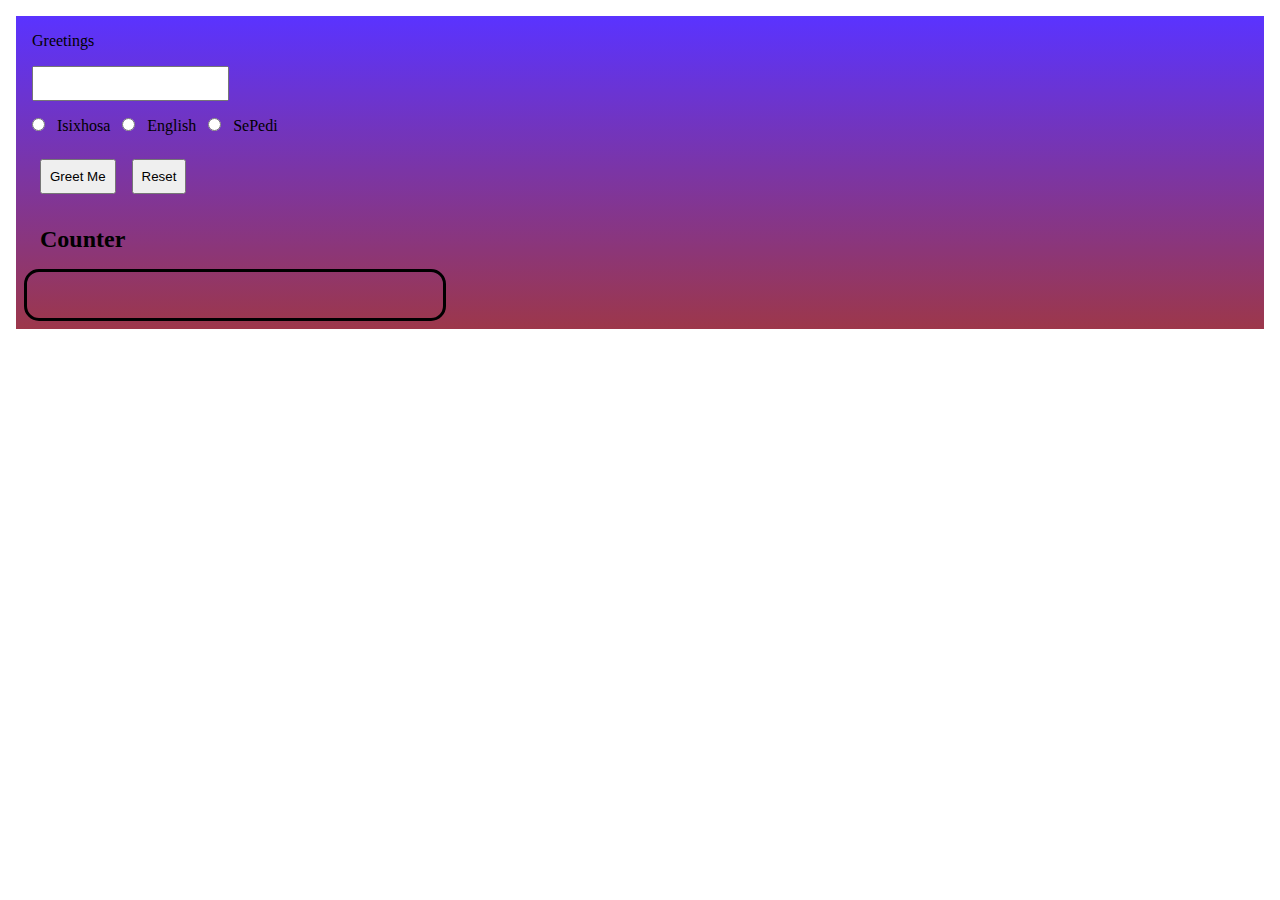
==== index.html @ 39ab28be "initial commit" ====
<!DOCTYPE html>
<html lang="en">

<head>
    <meta charset="UTF-8">
    <meta http-equiv="X-UA-Compatible" content="IE=edge">
    <meta name="viewport" content="width=device-width, initial-scale=1.0">
    <title>Document</title>
    <link rel="stylesheet" href="greet.css">
</head>

<body>
    <div class="overall">
        <div class="header">
            Greetings
        </div>
        <div class="textbox">
            <input class="storage" type="text">
            </div>
            <div class="tabs">
                <input type="radio" class="language" id="lang" name="language" value="Isixhosa">
                <label for="lang">Isixhosa</label>
    
                <input type="radio" class="language" id="lang" name="language" value="English">
                <label for="lang">English</label>
    
                <input type="radio" class="language" id="lang" name="language" value="SePedi">
                <label for="lang">SePedi</label>
            </div>
    
            <div class="buttons">
                <div class="butt1">
                    <button>Greet Me</button>
                </div>
                <div class="butt2">
                    <button>Reset</button>
                </div>
            </div>
        

       
        
            
            <div class="counter">
                <h2>Counter</h2>
            </div>
            
        
        <div class="fieldSpace">
            
        </div>
    </div>
</div>
</body>
</html>
<script src="greetingWidget.js"></script>
<script src="greet.js"></script>
---- greet.css ----
*{
    margin: 0;
    padding: 8px;
}
.overall{
    background-image: linear-gradient(rgba(49,0,255,0.8),rgba(132,5,29,0.8)),url(./unnamed\ \(1\).png);
    background-size: cover;
    background-position: center;

}
.buttons{
     display: flex; 
    border: black; 
    
}
.butt2{
    border: black;
    border-radius: 15px;
}
.fieldSpace{
    border:solid black;
    border-radius: 15px;
    width: 400px;
    height: 30px;
    
}
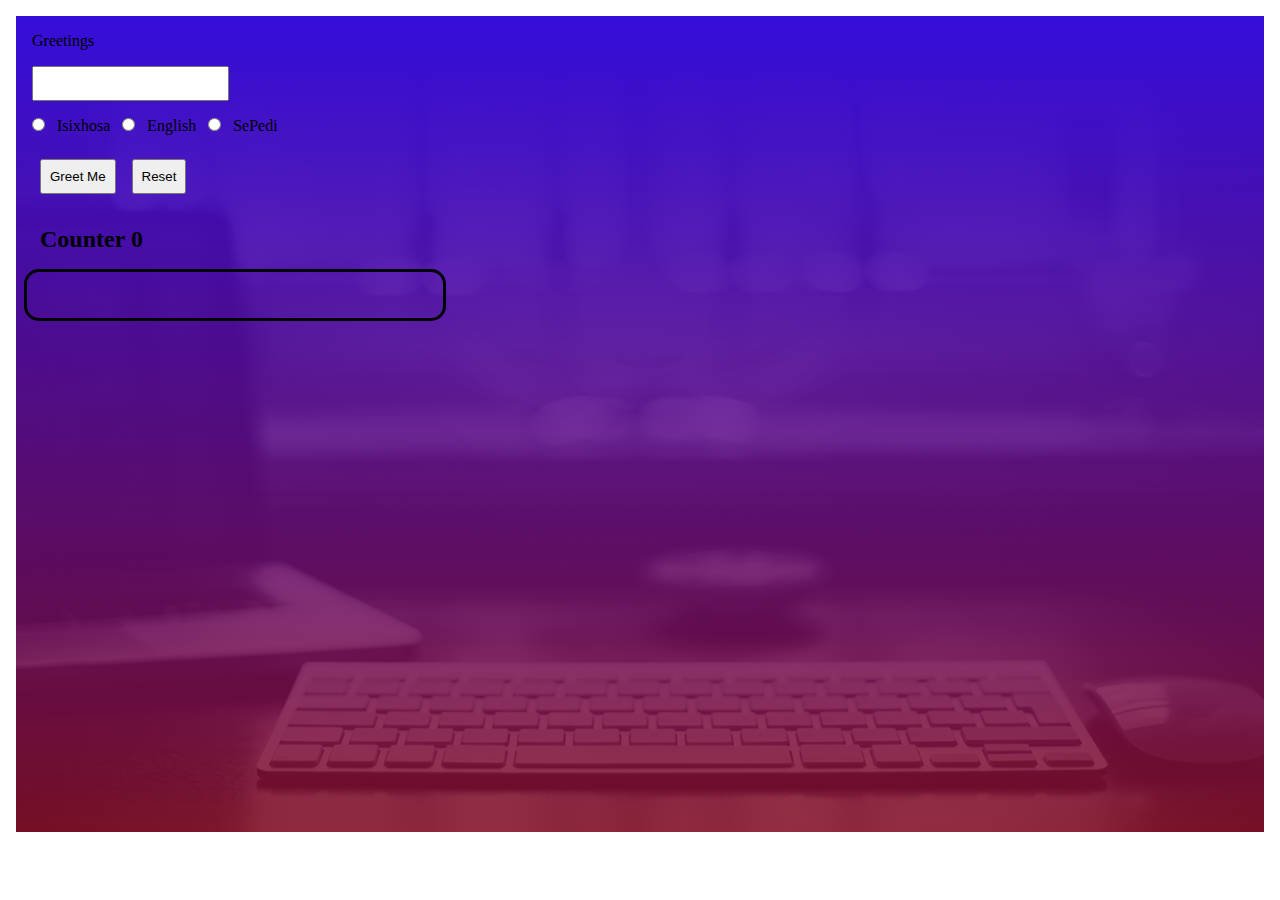
==== commit 11ed7402: "modified css,js,index" ====
--- a/index.html
+++ b/index.html
@@ -42,16 +42,23 @@
         
             
             <div class="counter">
-                <h2>Counter</h2>
+                
+                <h2>Counter  0</h2> 
+                
             </div>
             
         
         <div class="fieldSpace">
             
         </div>
-    </div>
+    
 </div>
+
+<script type="text/javascript">
+    localStorage
+    console.log(localStorage)
+</script>
 </body>
 </html>
 <script src="greetingWidget.js"></script>
-<script src="greet.js"></script>+<script src="greet.js"></script>
--- a/greet.css
+++ b/greet.css
@@ -6,6 +6,8 @@
     background-image: linear-gradient(rgba(49,0,255,0.8),rgba(132,5,29,0.8)),url(./unnamed\ \(1\).png);
     background-size: cover;
     background-position: center;
+    background-repeat: no-repeat;
+    height: 800px;
 
 }
 .buttons{
@@ -24,5 +26,19 @@
     height: 30px;
     
 }
-
-
+@media screen and (max-width:425px){
+   .overall{
+    flex-flow: column;
+   }
+   .fieldSpace{
+    width: 150px;
+}
+}
+@media screen and (min-width: 425px) and (max-width:720px){
+   .overall{
+    flex-flow: column;
+   }
+   .fieldSpace{
+       width: 150px;
+   }
+}
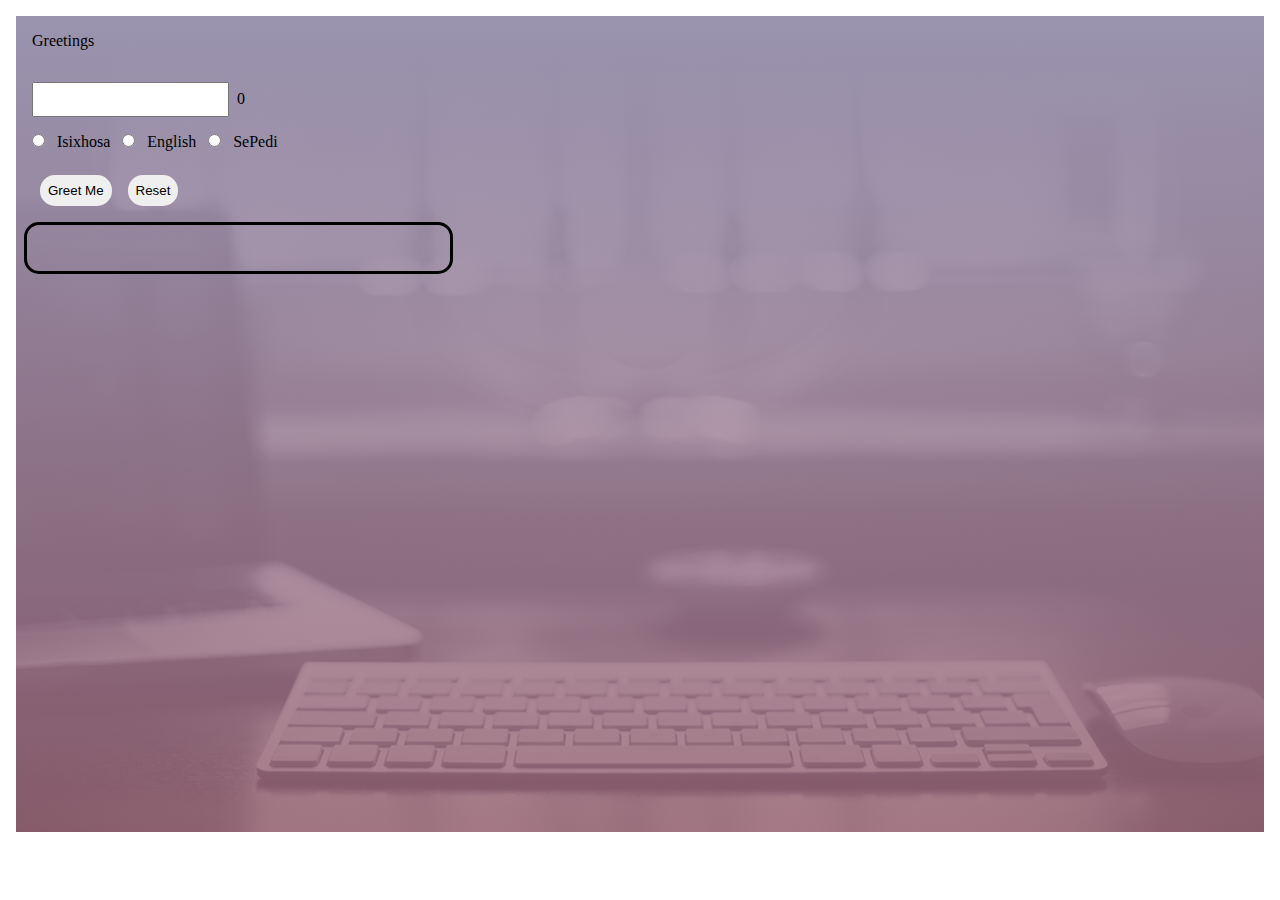
==== commit d7999d05: "fixed chages" ====
--- a/index.html
+++ b/index.html
@@ -14,51 +14,47 @@
         <div class="header">
             Greetings
         </div>
+        <div class="errorMessage">
+
+        </div>
         <div class="textbox">
             <input class="storage" type="text">
-            </div>
-            <div class="tabs">
-                <input type="radio" class="language" id="lang" name="language" value="Isixhosa">
-                <label for="lang">Isixhosa</label>
-    
-                <input type="radio" class="language" id="lang" name="language" value="English">
-                <label for="lang">English</label>
-    
-                <input type="radio" class="language" id="lang" name="language" value="SePedi">
-                <label for="lang">SePedi</label>
+
+            <div class="count">
+               <h2>0</h2> 
             </div>
     
-            <div class="buttons">
-                <div class="butt1">
-                    <button>Greet Me</button>
-                </div>
-                <div class="butt2">
-                    <button>Reset</button>
-                </div>
+        </div>
+        <div class="tabs">
+            <input type="radio" class="language" id="lang" name="language" value="Isixhosa">
+            <label for="lang">Isixhosa</label>
+
+            <input type="radio" class="language" id="lang" name="language" value="English">
+            <label for="lang">English</label>
+
+            <input type="radio" class="language" id="lang" name="language" value="SePedi">
+            <label for="lang">SePedi</label>
+        </div>
+
+        <div class="buttons">
+            <div class="butt1">
+                <button>Greet Me</button>
             </div>
-        
+            <div class="butt2">
+                <button>Reset</button>
+            </div>
+        </div>
 
        
-        
-            
-            <div class="counter">
-                
-                <h2>Counter  0</h2> 
-                
-            </div>
-            
-        
+
         <div class="fieldSpace">
-            
+
         </div>
-    
-</div>
 
-<script type="text/javascript">
-    localStorage
-    console.log(localStorage)
-</script>
+    </div>
+
 </body>
+
 </html>
 <script src="greetingWidget.js"></script>
-<script src="greet.js"></script>
+<script src="greet.js"></script>--- a/greet.css
+++ b/greet.css
@@ -3,11 +3,12 @@
     padding: 8px;
 }
 .overall{
-    background-image: linear-gradient(rgba(49,0,255,0.8),rgba(132,5,29,0.8)),url(./unnamed\ \(1\).png);
+    background-image: linear-gradient(rgba(175, 168, 202, 0.8),rgba(155, 99, 116, 0.8)),url(./unnamed\ \(1\).png);
     background-size: cover;
     background-position: center;
     background-repeat: no-repeat;
     height: 800px;
+    /* padding: 450px; */
 
 }
 .buttons{
@@ -15,15 +16,25 @@
     border: black; 
     
 }
-.butt2{
+.butt2 button{
     border: black;
     border-radius: 15px;
 }
+.butt1 button{
+    border: black;
+    border-radius: 15px;
+}
+
 .fieldSpace{
     border:solid black;
     border-radius: 15px;
     width: 400px;
     height: 30px;
+    padding-left: 15px;
+    
+}
+.textbox{
+    display: flex;
     
 }
 @media screen and (max-width:425px){
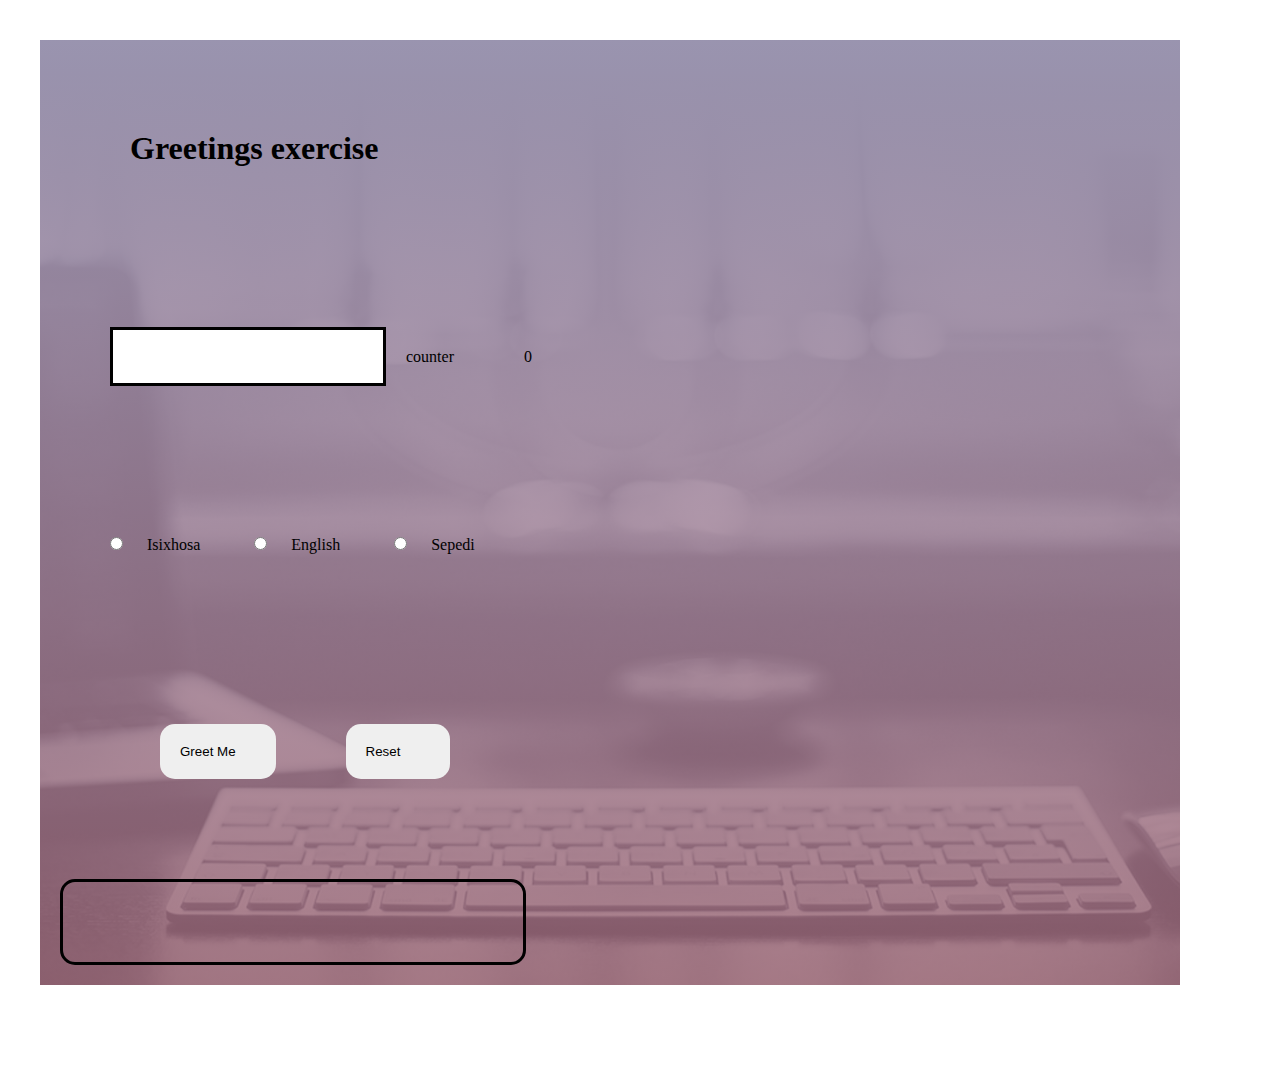
==== commit c6c8bd48: "add all changes" ====
--- a/index.html
+++ b/index.html
@@ -11,17 +11,20 @@
 
 <body>
     <div class="overall">
+        <p>
         <div class="header">
-            Greetings
+           <h1>Greetings exercise</h1> 
         </div>
         <div class="errorMessage">
 
         </div>
         <div class="textbox">
             <input class="storage" type="text">
+            <div class="counter">counter</div>
 
             <div class="count">
-               <h2>0</h2> 
+                <h2></h2>
+               <h2></h2> 
             </div>
     
         </div>
@@ -32,8 +35,8 @@
             <input type="radio" class="language" id="lang" name="language" value="English">
             <label for="lang">English</label>
 
-            <input type="radio" class="language" id="lang" name="language" value="SePedi">
-            <label for="lang">SePedi</label>
+            <input type="radio" class="language" id="lang" name="language" value="Sepedi">
+            <label for="lang">Sepedi</label>
         </div>
 
         <div class="buttons">
@@ -52,7 +55,7 @@
         </div>
 
     </div>
-
+</p>
 </body>
 
 </html>
--- a/greet.css
+++ b/greet.css
@@ -1,55 +1,116 @@
 *{
     margin: 0;
-    padding: 8px;
+    padding: 20px;
+    padding-right: 50px;
+    align-content: center;
 }
 .overall{
     background-image: linear-gradient(rgba(175, 168, 202, 0.8),rgba(155, 99, 116, 0.8)),url(./unnamed\ \(1\).png);
     background-size: cover;
     background-position: center;
     background-repeat: no-repeat;
-    height: 800px;
-    /* padding: 450px; */
-
+    /* background-size: cover; */
+    /* padding-bottom: 30em;
+    padding-left: 30em;
+    justify-self: center; */
+}
+.overall p{
+    margin: 0;
+    position: absolute;
+    top: 50%;
+    left: 50%;
+    padding: 150px;
+}
+.header{
+    padding: 50px;
+    padding-left: 50px;
 }
 .buttons{
      display: flex; 
     border: black; 
+     padding: 80px;
+     
+    /* text-align: center; */
     
 }
 .butt2 button{
     border: black;
     border-radius: 15px;
+    
+    
+    
 }
+
 .butt1 button{
     border: black;
     border-radius: 15px;
+   padding-right: 3em;
 }
 
 .fieldSpace{
     border:solid black;
     border-radius: 15px;
     width: 400px;
-    height: 30px;
-    padding-left: 15px;
+    height: 20px;
+    padding-right: 50px;
+    padding: 30px;
+
+    
+    /* text-align: center; */
+    
+    
+}
+.textbox input{
+    display: flex;
+    border: solid black;
+    width: 200px;
+    height: 20px;
+    padding-top: 1em;
+    
+    
+    /* align-content: center; */
     
 }
 .textbox{
     display: flex;
-    
+    padding: 50px;
+    padding-right: 150px;
+    padding-bottom: 5em;
 }
-@media screen and (max-width:425px){
+.tabs{
+    padding: 70px;
+    padding-left: 50px;
+}
+.tabs input label{
+    padding: 10em;
+}
+.errorMessage{
+    color: darkred;
+}
+@media screen and (max-width:420px){
    .overall{
     flex-flow: column;
+    /* width: 150px; */
+    display: flex;
+   }
+   .textbox {
+       display: flex;
+       flex-flow: column;
    }
    .fieldSpace{
     width: 150px;
 }
 }
-@media screen and (min-width: 425px) and (max-width:720px){
+@media screen and (min-width: 420px) and (max-width:719px){
    .overall{
     flex-flow: column;
+    display: block;
+    
    }
    .fieldSpace{
        width: 150px;
    }
+   .textbox{
+       width: 150px;
+   }
 }
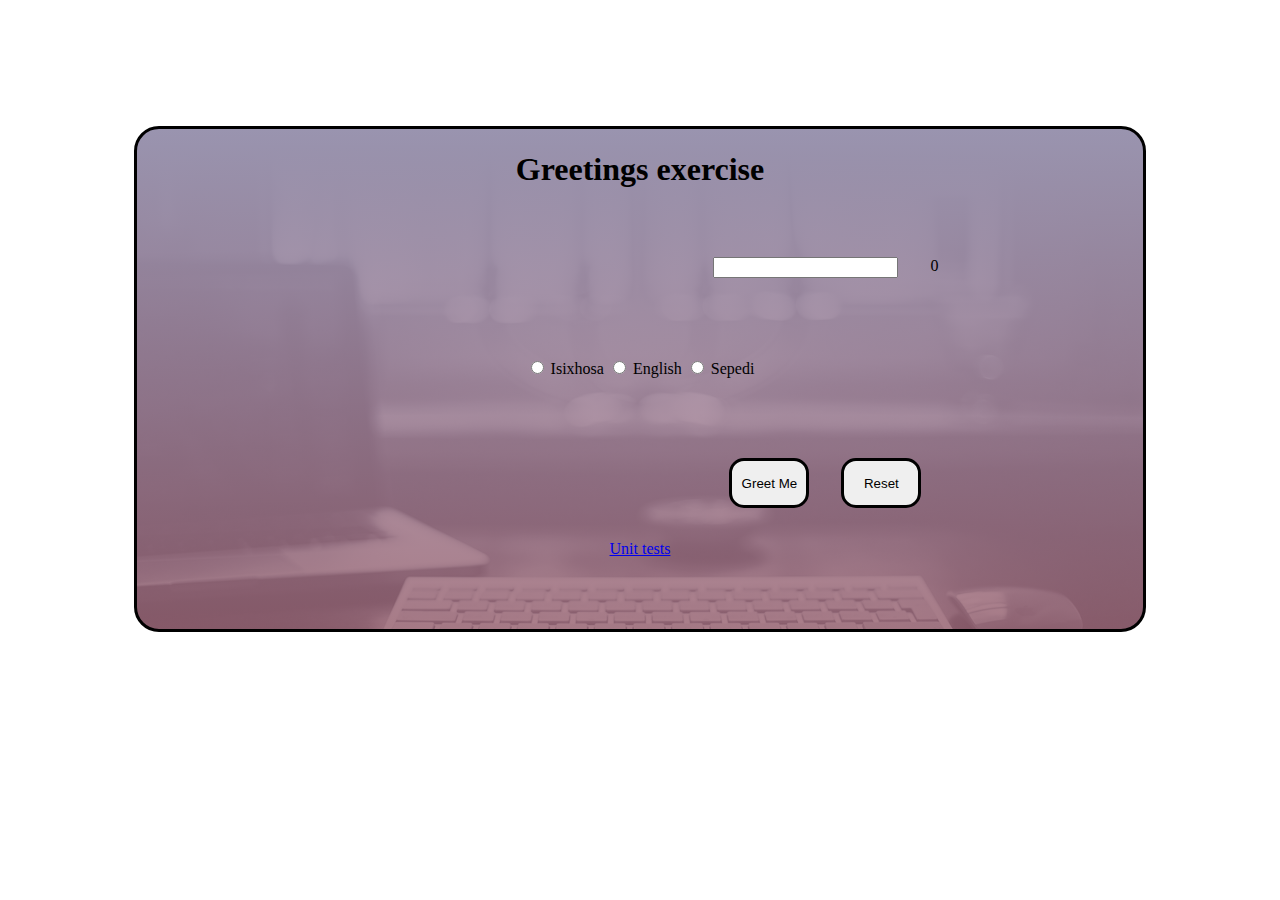
==== commit db0cf012: "fixed changes" ====
--- a/index.html
+++ b/index.html
@@ -6,56 +6,69 @@
     <meta http-equiv="X-UA-Compatible" content="IE=edge">
     <meta name="viewport" content="width=device-width, initial-scale=1.0">
     <title>Document</title>
-    <link rel="stylesheet" href="greet.css">
+    <!-- <link rel="stylesheet" href="greet.css"> -->
+    <link rel="stylesheet" href="./greet.test.js">
+    <link rel="stylesheet" href="./greet2.css">
 </head>
 
 <body>
     <div class="overall">
-        <p>
-        <div class="header">
-           <h1>Greetings exercise</h1> 
-        </div>
-        <div class="errorMessage">
+        
+            
+                <div class="header">
 
-        </div>
-        <div class="textbox">
-            <input class="storage" type="text">
-            <div class="counter">counter</div>
+                    <h1>Greetings exercise</h1>
 
-            <div class="count">
-                <h2></h2>
-               <h2></h2> 
+
+                    <div class="errorMessage">
+
+                    </div>
+                    <div class="textbox">
+
+                        <input class="storage" type="text">
+                        <div class="count">
+
+                            <h2></h2>
+                        </div>
+                       
+                    </div>
+                </div>
+            
+        
+    
+    
+            <div class="tabs">
+
+                <input type="radio" class="language" id="lang" name="language" value="Isixhosa">
+                <label for="lang">Isixhosa</label>
+
+                <input type="radio" class="language" id="lang" name="language" value="English">
+                <label for="lang">English</label>
+
+                <input type="radio" class="language" id="lang" name="language" value="Sepedi">
+                <label for="lang">Sepedi</label>
             </div>
+      
     
-        </div>
-        <div class="tabs">
-            <input type="radio" class="language" id="lang" name="language" value="Isixhosa">
-            <label for="lang">Isixhosa</label>
+            <div class="buttons">
 
-            <input type="radio" class="language" id="lang" name="language" value="English">
-            <label for="lang">English</label>
+                <div class="butt1">
+                    <button>Greet Me</button>
+                </div>
+                <div class="butt2">
+                    <button>Reset</button>
+                </div>
+            </div>
+       
+   
+            <div class="fieldSpace">
 
-            <input type="radio" class="language" id="lang" name="language" value="Sepedi">
-            <label for="lang">Sepedi</label>
-        </div>
+            </div>
 
-        <div class="buttons">
-            <div class="butt1">
-                <button>Greet Me</button>
-            </div>
-            <div class="butt2">
-                <button>Reset</button>
-            </div>
-        </div>
+        <div class="tests"><a href="greet.test.js">Unit tests</a></div>
+    </div>
 
-       
 
-        <div class="fieldSpace">
-
-        </div>
-
-    </div>
-</p>
 </body>
 
 </html>
--- a/greet.css
+++ b/greet.css
@@ -1,116 +1,250 @@
-*{
-    margin: 0;
-    padding: 20px;
-    padding-right: 50px;
-    align-content: center;
-}
-.overall{
-    background-image: linear-gradient(rgba(175, 168, 202, 0.8),rgba(155, 99, 116, 0.8)),url(./unnamed\ \(1\).png);
-    background-size: cover;
-    background-position: center;
-    background-repeat: no-repeat;
-    /* background-size: cover; */
-    /* padding-bottom: 30em;
-    padding-left: 30em;
-    justify-self: center; */
-}
-.overall p{
-    margin: 0;
-    position: absolute;
-    top: 50%;
-    left: 50%;
-    padding: 150px;
-}
-.header{
-    padding: 50px;
-    padding-left: 50px;
-}
-.buttons{
-     display: flex; 
-    border: black; 
-     padding: 80px;
-     
-    /* text-align: center; */
-    
-}
-.butt2 button{
-    border: black;
-    border-radius: 15px;
-    
-    
-    
-}
-
-.butt1 button{
-    border: black;
-    border-radius: 15px;
-   padding-right: 3em;
-}
-
-.fieldSpace{
-    border:solid black;
-    border-radius: 15px;
-    width: 400px;
-    height: 20px;
-    padding-right: 50px;
-    padding: 30px;
-
-    
-    /* text-align: center; */
-    
-    
-}
-.textbox input{
-    display: flex;
-    border: solid black;
-    width: 200px;
-    height: 20px;
-    padding-top: 1em;
-    
-    
-    /* align-content: center; */
-    
-}
-.textbox{
-    display: flex;
-    padding: 50px;
-    padding-right: 150px;
-    padding-bottom: 5em;
-}
-.tabs{
-    padding: 70px;
-    padding-left: 50px;
-}
-.tabs input label{
-    padding: 10em;
-}
-.errorMessage{
-    color: darkred;
-}
-@media screen and (max-width:420px){
-   .overall{
-    flex-flow: column;
-    /* width: 150px; */
-    display: flex;
-   }
-   .textbox {
-       display: flex;
-       flex-flow: column;
-   }
-   .fieldSpace{
-    width: 150px;
-}
-}
-@media screen and (min-width: 420px) and (max-width:719px){
-   .overall{
-    flex-flow: column;
+/**
+*** SIMPLE GRID
+*** (C) ZACH COLE 2016
+**/
+
+@import url(https://fonts.googleapis.com/css?family=Lato:400,300,300italic,400italic,700,700italic);
+
+/* UNIVERSAL */
+
+html,
+body {
+  height: 100%;
+  width: 100%;
+  margin: 0;
+  padding: 0;
+  left: 0;
+  top: 0;
+  font-size: 100%;
+}
+
+/* ROOT FONT STYLES */
+
+* {
+  font-family: 'Lato', Helvetica, sans-serif;
+  color: #333447;
+  line-height: 1.5;
+}
+
+/* TYPOGRAPHY */
+
+h1 {
+  font-size: 2.5rem;
+}
+
+h2 {
+  font-size: 2rem;
+}
+
+h3 {
+  font-size: 1.375rem;
+}
+
+h4 {
+  font-size: 1.125rem;
+}
+
+h5 {
+  font-size: 1rem;
+}
+
+h6 {
+  font-size: 0.875rem;
+}
+
+p {
+  font-size: 1.125rem;
+  font-weight: 200;
+  line-height: 1.8;
+}
+
+.font-light {
+  font-weight: 300;
+}
+
+.font-regular {
+  font-weight: 400;
+}
+
+.font-heavy {
+  font-weight: 700;
+}
+
+/* POSITIONING */
+
+.left {
+  text-align: left;
+}
+
+.right {
+  text-align: right;
+}
+
+.center {
+  text-align: center;
+  margin-left: auto;
+  margin-right: auto;
+}
+
+.justify {
+  text-align: justify;
+}
+
+/* ==== GRID SYSTEM ==== */
+
+.container {
+  width: 90%;
+  margin-left: auto;
+  margin-right: auto;
+}
+
+.row {
+  position: relative;
+  width: 100%;
+}
+
+.row [class^="col"] {
+  float: left;
+  margin: 0.5rem 2%;
+  min-height: 0.125rem;
+}
+
+.col-1,
+.col-2,
+.col-3,
+.col-4,
+.col-5,
+.col-6,
+.col-7,
+.col-8,
+.col-9,
+.col-10,
+.col-11,
+.col-12 {
+  width: 96%;
+}
+
+.col-1-sm {
+  width: 4.33%;
+}
+
+.col-2-sm {
+  width: 12.66%;
+}
+
+.col-3-sm {
+  width: 21%;
+}
+
+.col-4-sm {
+  width: 29.33%;
+}
+
+.col-5-sm {
+  width: 37.66%;
+}
+
+.col-6-sm {
+  width: 46%;
+}
+
+.col-7-sm {
+  width: 54.33%;
+}
+
+.col-8-sm {
+  width: 62.66%;
+}
+
+.col-9-sm {
+  width: 71%;
+}
+
+.col-10-sm {
+  width: 79.33%;
+}
+
+.col-11-sm {
+  width: 87.66%;
+}
+
+.col-12-sm {
+  width: 96%;
+}
+
+.row::after {
+	content: "";
+	display: table;
+	clear: both;
+}
+
+.hidden-sm {
+  display: none;
+}
+
+@media only screen and (min-width: 33.75em) {  /* 540px */
+  .container {
+    width: 80%;
+  }
+}
+
+@media only screen and (min-width: 45em) {  /* 720px */
+  .col-1 {
+    width: 4.33%;
+  }
+
+  .col-2 {
+    width: 12.66%;
+  }
+
+  .col-3 {
+    width: 21%;
+  }
+
+  .col-4 {
+    width: 29.33%;
+  }
+
+  .col-5 {
+    width: 37.66%;
+  }
+
+  .col-6 {
+    width: 46%;
+  }
+
+  .col-7 {
+    width: 54.33%;
+  }
+
+  .col-8 {
+    width: 62.66%;
+  }
+
+  .col-9 {
+    width: 71%;
+  }
+
+  .col-10 {
+    width: 79.33%;
+  }
+
+  .col-11 {
+    width: 87.66%;
+  }
+
+  .col-12 {
+    width: 96%;
+  }
+
+  .hidden-sm {
     display: block;
-    
-   }
-   .fieldSpace{
-       width: 150px;
-   }
-   .textbox{
-       width: 150px;
-   }
-}
+  }
+}
+
+@media only screen and (min-width: 60em) { /* 960px */
+  .container {
+    width: 75%;
+    max-width: 60rem;
+  }
+}
--- a/greet2.css
+++ b/greet2.css
@@ -0,0 +1,86 @@
+.overall{
+    /* margin:10%; */
+    display: flex;
+    flex-direction: column;
+    text-align: center;
+    background-image: linear-gradient(rgba(175, 168, 202, 0.8),rgba(155, 99, 116, 0.8)),url(./unnamed\ \(1\).png);
+    background-size: cover;
+    /* background-color: blueviolet; */
+    background-repeat: no-repeat;
+    border: solid black;
+    border-radius: 25px;
+    height: 500px;
+}
+.header{
+    text-align: center;
+    
+}
+.tests{
+    padding: 2em;
+}
+.buttons{
+    display: flex;
+    padding-left: 37em;
+}
+.tabs{
+    padding: 5em;
+}
+.textbox{
+    display: flex;
+    padding-left: 36em;
+    padding-top: 3em;
+}
+.count{
+    padding-left: 2em;
+}
+.butt2{
+    padding-left: 2em;
+    
+}
+.butt1 button{
+    width: 80px;
+    height: 50px;
+    border: solid black;
+    border-radius: 15px;
+}
+.butt2 button{
+    width: 80px;
+    height: 50px;
+    border: solid black;
+    border-radius: 15px;
+}
+.errorMessage{
+    color: crimson;
+}
+@media (min-width:992px){
+    .overall{
+        margin:10%;
+        display: flex;
+        flex-direction: column;
+        text-align: center;
+}
+    .textbox{
+    display: flex;
+    padding-left: 36em;
+    padding-top: 3em;
+    }
+    .tabs{
+        padding: 5em;
+    }
+    
+}
+@media only screen and (max-width:992px) {
+    .overall{
+        /* margin:10%; */
+        /* display: flex; */
+        flex-direction: column;
+        text-align: center;
+}
+    .textbox{
+        /* display: flex; */
+        flex-direction: column;
+        /* padding-left: 36em; */
+        padding-top: 3em;
+    }
+    
+}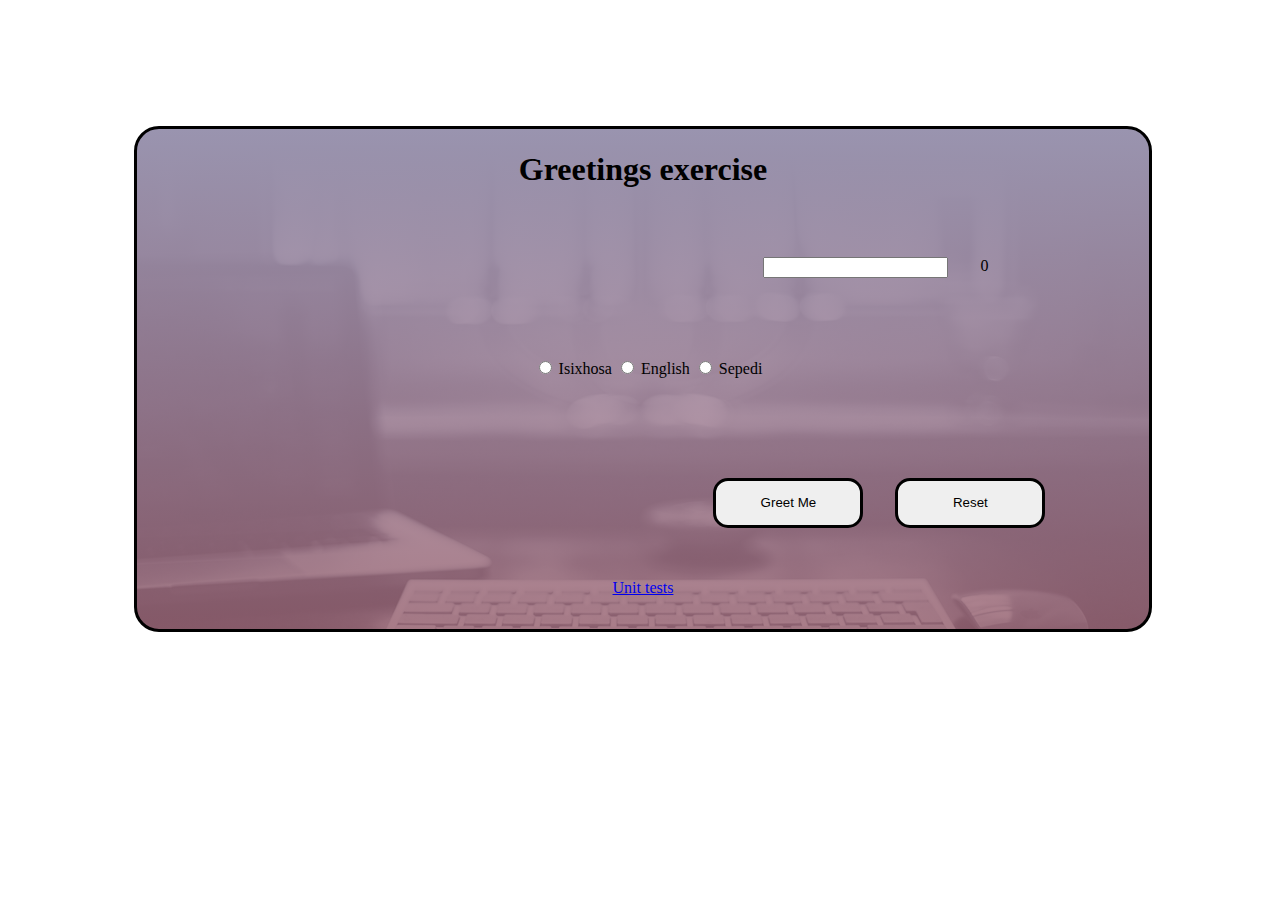
==== commit a2e6629d: "fixxed css" ====
--- a/index.html
+++ b/index.html
@@ -65,7 +65,7 @@
 
             </div>
 
-        <div class="tests"><a href="greet.test.js">Unit tests</a></div>
+        <div class="tests"><a href="http://127.0.0.1:5500/greetings/index2.html">Unit tests</a></div>
     </div>
 
 
--- a/greet2.css
+++ b/greet2.css
@@ -1,5 +1,6 @@
 .overall{
-    /* margin:10%; */
+    width: 80%;
+    margin:auto;
     display: flex;
     flex-direction: column;
     text-align: center;
@@ -20,15 +21,19 @@
 }
 .buttons{
     display: flex;
-    padding-left: 37em;
+    padding-left: 36em;
+    width: 80%;
+    margin: auto;
 }
 .tabs{
     padding: 5em;
+    margin-left: 10px;
 }
 .textbox{
     display: flex;
-    padding-left: 36em;
-    padding-top: 3em;
+    padding-left: 35em;
+    margin: auto;
+    margin-left: 50px;
 }
 .count{
     padding-left: 2em;
@@ -38,13 +43,14 @@
     
 }
 .butt1 button{
-    width: 80px;
+    width: 150px;
+    margin: auto;
     height: 50px;
     border: solid black;
     border-radius: 15px;
 }
 .butt2 button{
-    width: 80px;
+    width: 150px;
     height: 50px;
     border: solid black;
     border-radius: 15px;
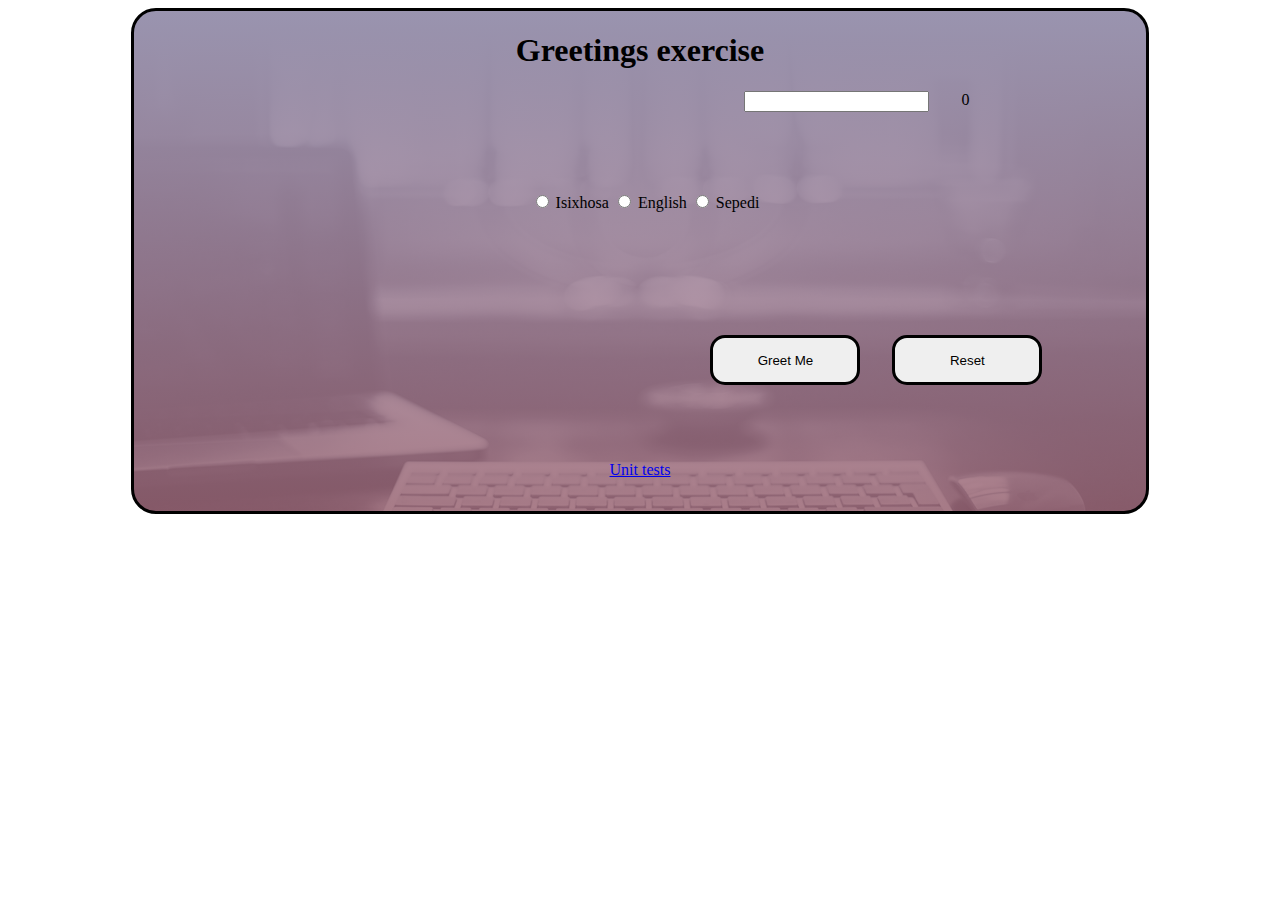
==== commit 83af7ce1: "css fixed" ====
--- a/index.html
+++ b/index.html
@@ -6,9 +6,8 @@
     <meta http-equiv="X-UA-Compatible" content="IE=edge">
     <meta name="viewport" content="width=device-width, initial-scale=1.0">
     <title>Document</title>
-    <!-- <link rel="stylesheet" href="greet.css"> -->
     <link rel="stylesheet" href="./greet.test.js">
-    <link rel="stylesheet" href="./greet2.css">
+    <link rel="stylesheet" href="./greet.css">
 </head>
 
 <body>
--- a/greet.css
+++ b/greet.css
@@ -1,250 +1,68 @@
-/**
-*** SIMPLE GRID
-*** (C) ZACH COLE 2016
-**/
-
-@import url(https://fonts.googleapis.com/css?family=Lato:400,300,300italic,400italic,700,700italic);
-
-/* UNIVERSAL */
-
-html,
-body {
-  height: 100%;
-  width: 100%;
-  margin: 0;
-  padding: 0;
-  left: 0;
-  top: 0;
-  font-size: 100%;
+.overall{
+    width: 80%;
+    margin:auto;
+    display: flex;
+    flex-direction: column;
+    text-align: center;
+    background-image: linear-gradient(rgba(175, 168, 202, 0.8),rgba(155, 99, 116, 0.8)),url(./unnamed\ \(1\).png);
+    background-size: cover;
+    /* background-color: blueviolet; */
+    background-repeat: no-repeat;
+    border: solid black;
+    border-radius: 25px;
+    height: 500px;
 }
-
-/* ROOT FONT STYLES */
-
-* {
-  font-family: 'Lato', Helvetica, sans-serif;
-  color: #333447;
-  line-height: 1.5;
+.header{
+    text-align: center;
+    
 }
-
-/* TYPOGRAPHY */
-
-h1 {
-  font-size: 2.5rem;
+.tests{
+    padding: 2em;
 }
-
-h2 {
-  font-size: 2rem;
+.buttons{
+    display: flex;
+    padding-left: 36em;
+    width: 80%;
+    margin: auto;
 }
-
-h3 {
-  font-size: 1.375rem;
+.tabs{
+    padding: 5em;
+    margin-left: 10px;
 }
-
-h4 {
-  font-size: 1.125rem;
+.textbox{
+    display: flex;
+    padding-left: 35em;
+    margin: auto;
+    margin-left: 50px;
 }
-
-h5 {
-  font-size: 1rem;
+.count{
+    padding-left: 2em;
 }
-
-h6 {
-  font-size: 0.875rem;
+.butt2{
+    padding-left: 2em;
+    
 }
-
-p {
-  font-size: 1.125rem;
-  font-weight: 200;
-  line-height: 1.8;
+.butt1 button{
+    width: 150px;
+    margin: auto;
+    height: 50px;
+    border: solid black;
+    border-radius: 15px;
 }
-
-.font-light {
-  font-weight: 300;
+.butt2 button{
+    width: 150px;
+    height: 50px;
+    border: solid black;
+    border-radius: 15px;
 }
-
-.font-regular {
-  font-weight: 400;
+.errorMessage{
+    color: crimson;
 }
-
-.font-heavy {
-  font-weight: 700;
+@media screen  and (min-width: 425px) and (max-width:720px){  
+   
+    
 }
-
-/* POSITIONING */
-
-.left {
-  text-align: left;
-}
-
-.right {
-  text-align: right;
-}
-
-.center {
-  text-align: center;
-  margin-left: auto;
-  margin-right: auto;
-}
-
-.justify {
-  text-align: justify;
-}
-
-/* ==== GRID SYSTEM ==== */
-
-.container {
-  width: 90%;
-  margin-left: auto;
-  margin-right: auto;
-}
-
-.row {
-  position: relative;
-  width: 100%;
-}
-
-.row [class^="col"] {
-  float: left;
-  margin: 0.5rem 2%;
-  min-height: 0.125rem;
-}
-
-.col-1,
-.col-2,
-.col-3,
-.col-4,
-.col-5,
-.col-6,
-.col-7,
-.col-8,
-.col-9,
-.col-10,
-.col-11,
-.col-12 {
-  width: 96%;
-}
-
-.col-1-sm {
-  width: 4.33%;
-}
-
-.col-2-sm {
-  width: 12.66%;
-}
-
-.col-3-sm {
-  width: 21%;
-}
-
-.col-4-sm {
-  width: 29.33%;
-}
-
-.col-5-sm {
-  width: 37.66%;
-}
-
-.col-6-sm {
-  width: 46%;
-}
-
-.col-7-sm {
-  width: 54.33%;
-}
-
-.col-8-sm {
-  width: 62.66%;
-}
-
-.col-9-sm {
-  width: 71%;
-}
-
-.col-10-sm {
-  width: 79.33%;
-}
-
-.col-11-sm {
-  width: 87.66%;
-}
-
-.col-12-sm {
-  width: 96%;
-}
-
-.row::after {
-	content: "";
-	display: table;
-	clear: both;
-}
-
-.hidden-sm {
-  display: none;
-}
-
-@media only screen and (min-width: 33.75em) {  /* 540px */
-  .container {
-    width: 80%;
-  }
-}
-
-@media only screen and (min-width: 45em) {  /* 720px */
-  .col-1 {
-    width: 4.33%;
-  }
-
-  .col-2 {
-    width: 12.66%;
-  }
-
-  .col-3 {
-    width: 21%;
-  }
-
-  .col-4 {
-    width: 29.33%;
-  }
-
-  .col-5 {
-    width: 37.66%;
-  }
-
-  .col-6 {
-    width: 46%;
-  }
-
-  .col-7 {
-    width: 54.33%;
-  }
-
-  .col-8 {
-    width: 62.66%;
-  }
-
-  .col-9 {
-    width: 71%;
-  }
-
-  .col-10 {
-    width: 79.33%;
-  }
-
-  .col-11 {
-    width: 87.66%;
-  }
-
-  .col-12 {
-    width: 96%;
-  }
-
-  .hidden-sm {
-    display: block;
-  }
-}
-
-@media only screen and (min-width: 60em) { /* 960px */
-  .container {
-    width: 75%;
-    max-width: 60rem;
-  }
-}
+@media screen and (max-width:425px){
+   
+    
+}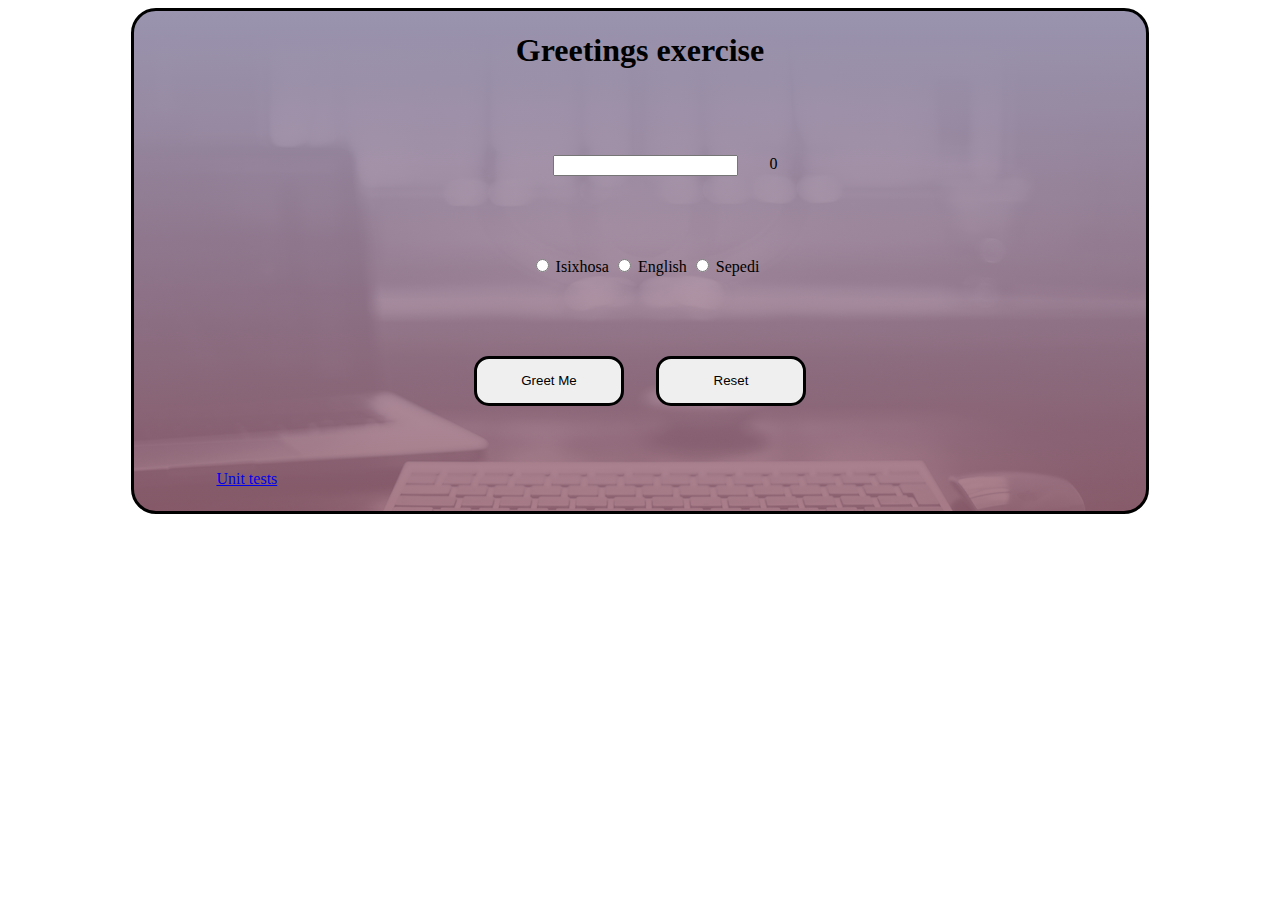
==== commit a604dd9b: "fixed index" ====
--- a/index.html
+++ b/index.html
@@ -64,7 +64,7 @@
 
             </div>
 
-        <div class="tests"><a href="http://127.0.0.1:5500/greetings/index2.html">Unit tests</a></div>
+        <div class="tests"><a href="index2.html">Unit tests</a></div>
     </div>
 
 
--- a/greet.css
+++ b/greet.css
@@ -21,9 +21,12 @@
 }
 .buttons{
     display: flex;
-    padding-left: 36em;
+    /* padding-left: 36em; */
     width: 80%;
     margin: auto;
+    text-align: center;
+    justify-content: center;
+    align-content: center;
 }
 .tabs{
     padding: 5em;
@@ -31,9 +34,20 @@
 }
 .textbox{
     display: flex;
-    padding-left: 35em;
     margin: auto;
     margin-left: 50px;
+    text-align: center;
+    justify-content: center;
+    align-content: center;
+}
+.tests{
+    display: flex;
+    margin: auto;
+    margin-left: 50px;
+    text-align: center;
+    justify-content: center;
+    align-content: center;
+
 }
 .count{
     padding-left: 2em;
@@ -57,12 +71,45 @@
 }
 .errorMessage{
     color: crimson;
+    padding:2em;
 }
+.fieldSpace{
+    padding:1em;
+}
+
 @media screen  and (min-width: 425px) and (max-width:720px){  
-   
+   .overall{
+       display: flex;
+       width: 100%;
+       height: 500px;
+       /* align-content: center; */
+   }
+   .header{
+       flex-direction: column;
+   }
     
 }
 @media screen and (max-width:425px){
-   
+    .overall{
+        display: flex;
+        height: 500px;
+        /* width: 100%; */
+    }
+    .textbox input{
+        display: flex;
+        flex-direction: column;
+        width: 100%;
+        
+    }
+    .buttons{
+        display: flex;
+        flex-direction: column;
+        /* text-align: center; */
+    }
+    .tests{
+        display: flex;
+        flex-direction: column;
+        justify-content: center;
+    }
     
 }